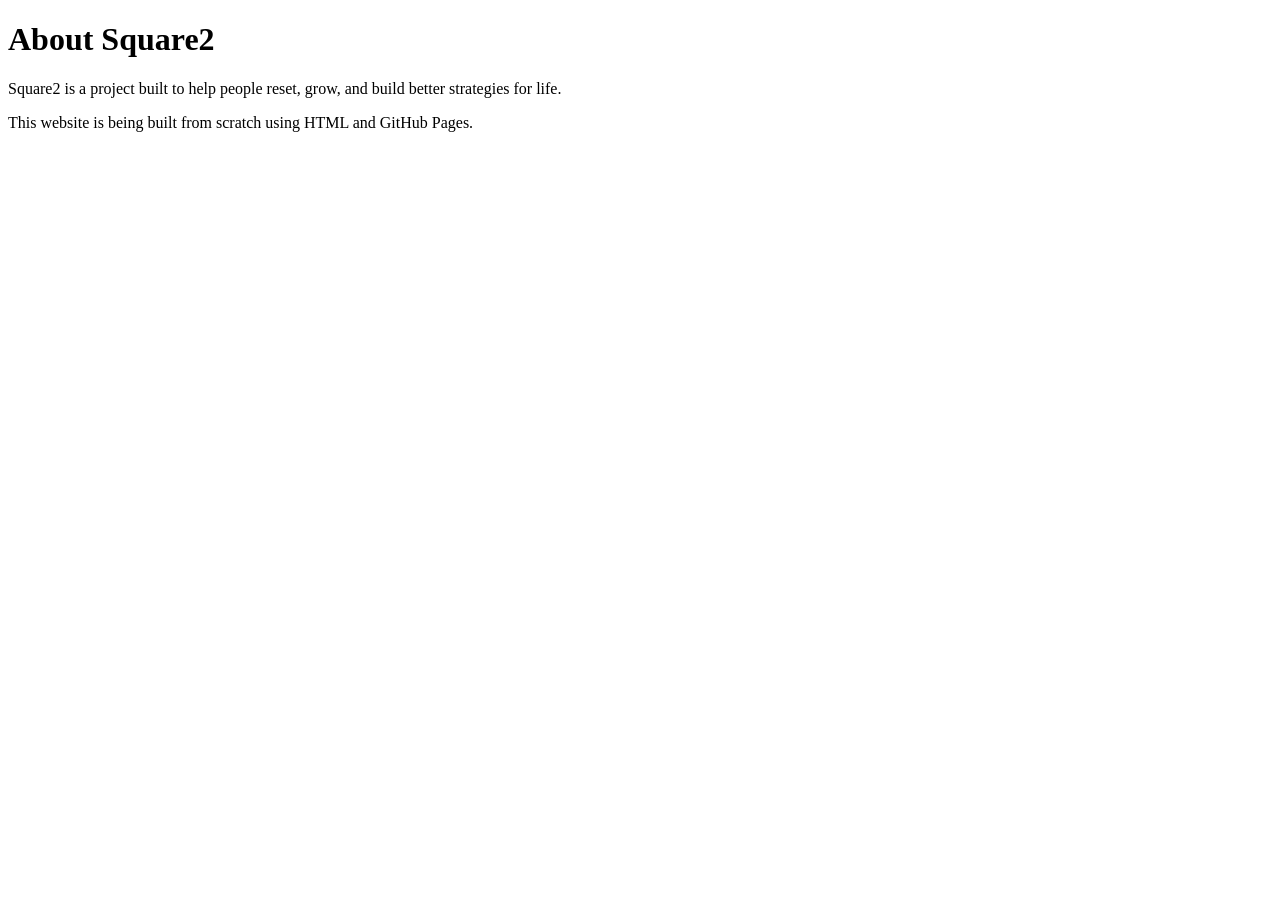
==== about.html @ 428dbf30 "Create about.html" ====
<!DOCTYPE html>
<html>
<head>
    <title>About Square2</title>
</head>
<body>

    <h1>About Square2</h1>

    <p>Square2 is a project built to help people reset, grow, and build better strategies for life.</p>

    <p>This website is being built from scratch using HTML and GitHub Pages.</p>

</body>
</html>
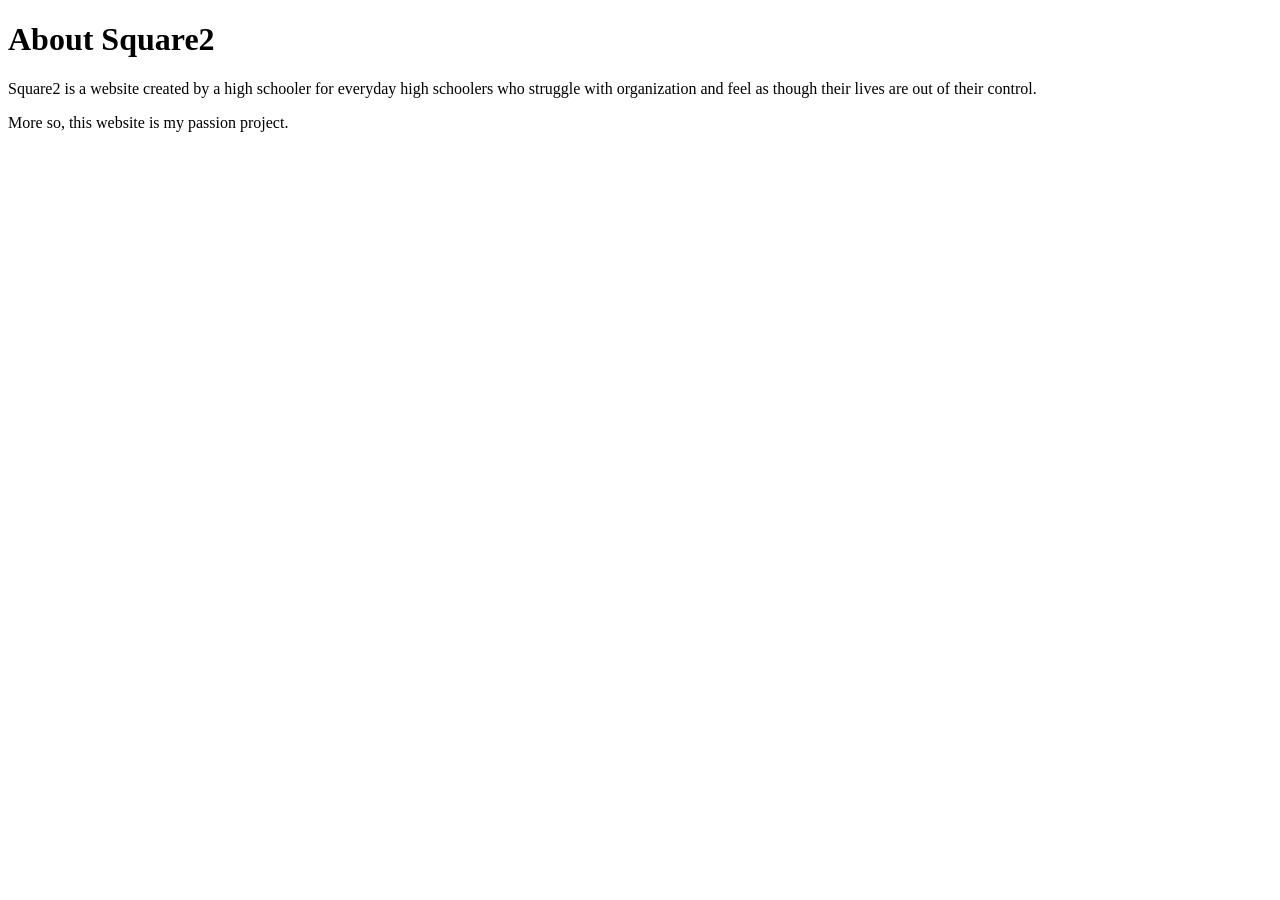
==== commit b9b258be: "Update about.html" ====
--- a/about.html
+++ b/about.html
@@ -7,9 +7,9 @@
 
     <h1>About Square2</h1>
 
-    <p>Square2 is a project built to help people reset, grow, and build better strategies for life.</p>
+    <p>Square2 is a website created by a high schooler for everyday high schoolers who struggle with organization and feel as though their lives are out of their control.</p>
 
-    <p>This website is being built from scratch using HTML and GitHub Pages.</p>
+    <p>More so, this website is my passion project.</p>
 
 </body>
 </html>
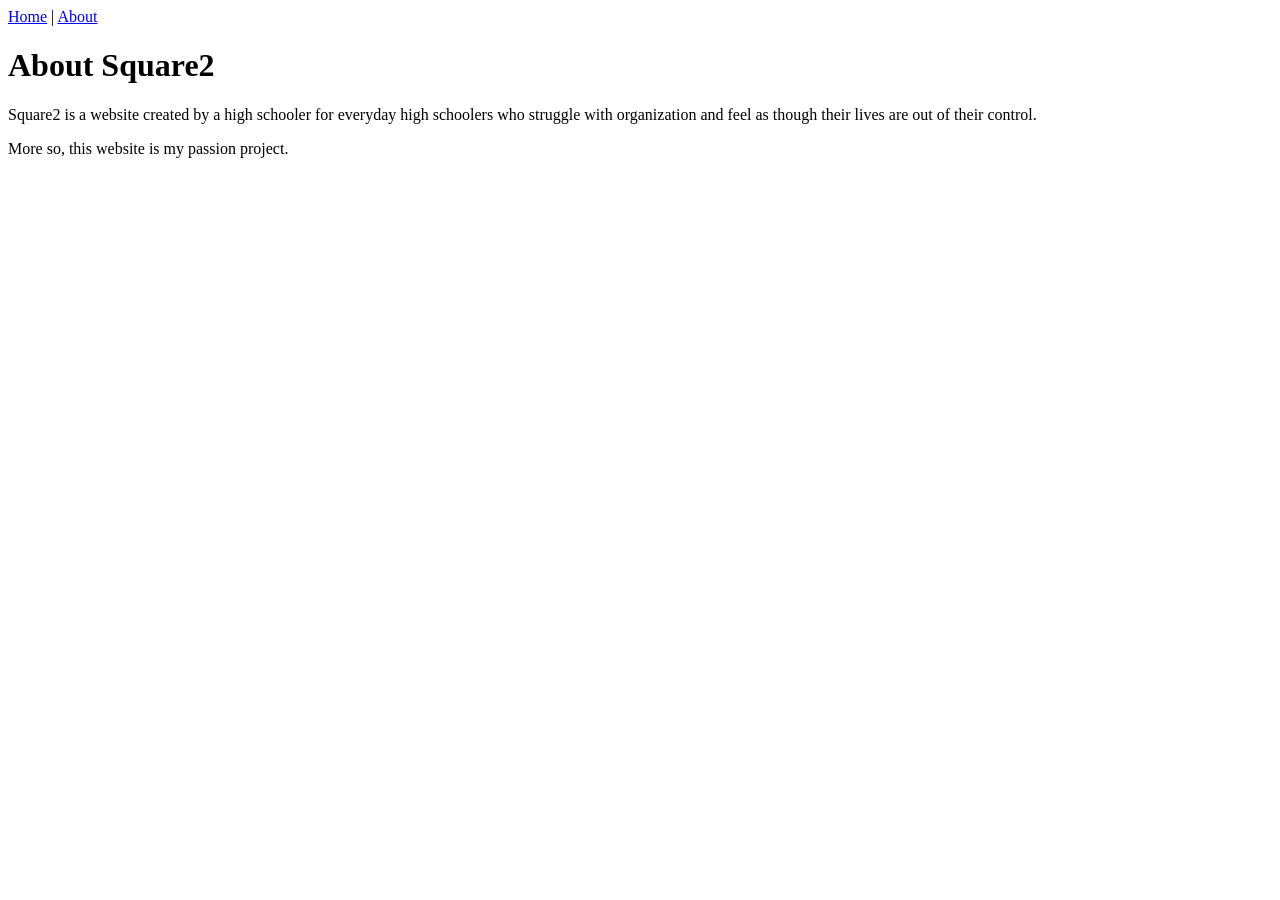
==== commit dbb59b1a: "Update about.html" ====
--- a/about.html
+++ b/about.html
@@ -4,6 +4,11 @@
     <title>About Square2</title>
 </head>
 <body>
+
+<nav>
+  <a href="index.html">Home</a> |
+  <a href="about.html">About</a>
+</nav>
 
     <h1>About Square2</h1>
 
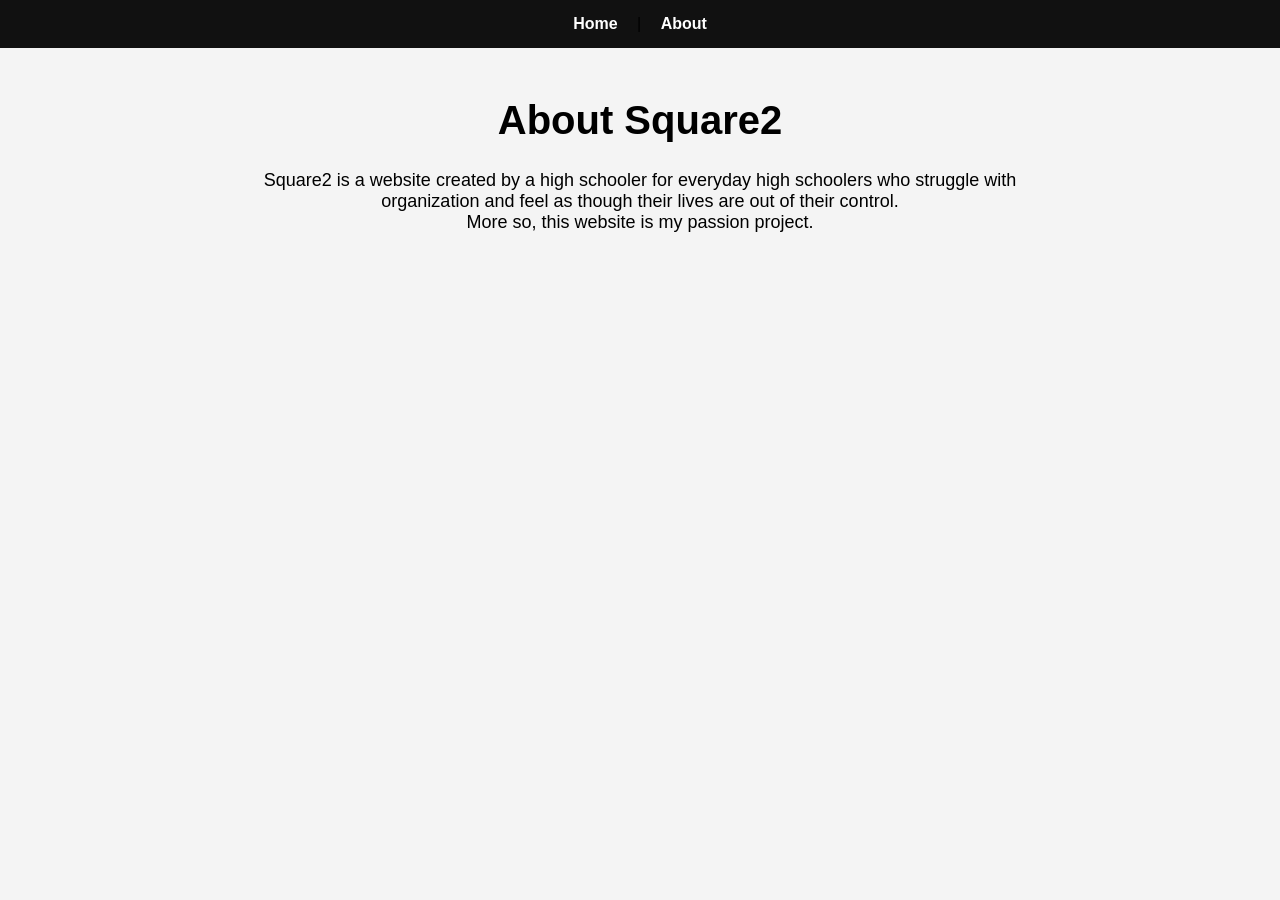
==== commit ee94212f: "Update about.html" ====
--- a/about.html
+++ b/about.html
@@ -1,8 +1,11 @@
 <!DOCTYPE html>
 <html>
+
 <head>
-    <title>About Square2</title>
+    <title>About</title>
+    <link rel="stylesheet" href="style.css">
 </head>
+
 <body>
 
 <nav>
@@ -10,11 +13,9 @@
   <a href="about.html">About</a>
 </nav>
 
-    <h1>About Square2</h1>
-
-    <p>Square2 is a website created by a high schooler for everyday high schoolers who struggle with organization and feel as though their lives are out of their control.</p>
-
-    <p>More so, this website is my passion project.</p>
-
+<h1>About Square2</h1>
+<p>Square2 is a website created by a high schooler for everyday high schoolers who struggle with organization and feel as though their lives are out of their control.</p>
+<p>More so, this website is my passion project.</p>
+    
 </body>
 </html>
--- a/style.css
+++ b/style.css
@@ -0,0 +1,29 @@
+body {
+    font-family: Arial, sans-serif;
+    background-color: #f4f4f4;
+    text-align: center;
+    margin: 0;
+}
+
+nav {
+    background-color: #111;
+    padding: 15px;
+}
+
+nav a {
+    color: white;
+    text-decoration: none;
+    margin: 0 15px;
+    font-weight: bold;
+}
+
+h1 {
+    margin-top: 50px;
+    font-size: 40px;
+}
+
+p {
+    font-size: 18px;
+    width: 60%;
+    margin: auto;
+}
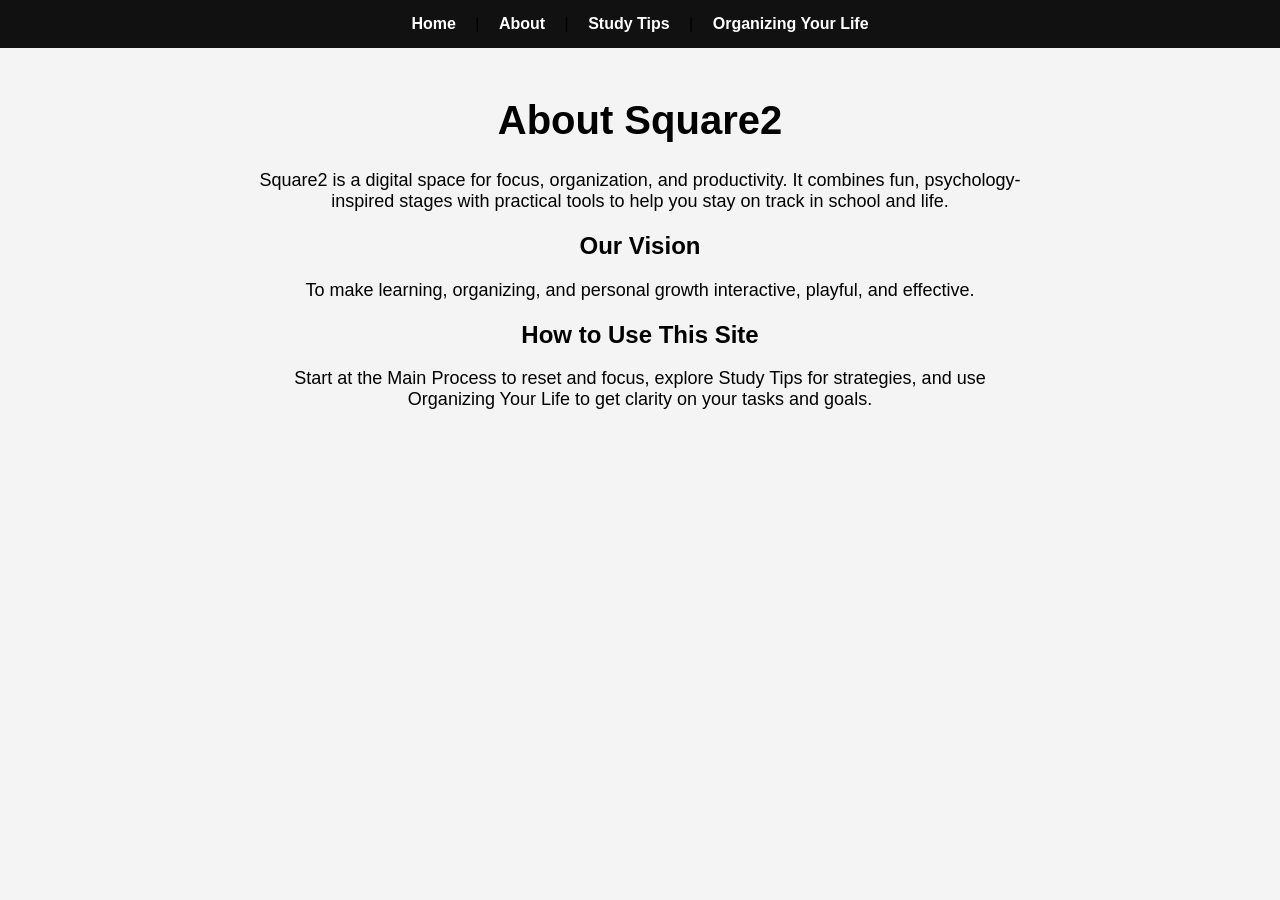
==== commit 3dcec8d9: "Update about.html" ====
--- a/about.html
+++ b/about.html
@@ -1,21 +1,28 @@
 <!DOCTYPE html>
 <html>
+<head>
+    <title>Square2 - About</title>
+    <link rel="stylesheet" href="style.css?v=3">
+</head>
+<body>
+    <nav>
+        <a href="index.html">Home</a> |
+        <a href="about.html">About</a> |
+        <a href="study-tips.html">Study Tips</a> |
+        <a href="organizing-your-life.html">Organizing Your Life</a>
+    </nav>
 
-<head>
-    <title>About</title>
-    <link rel="stylesheet" href="style.css">
-</head>
+    <h1>About Square2</h1>
+    <p>Square2 is a digital space for focus, organization, and productivity. It combines fun, psychology-inspired stages with practical tools to help you stay on track in school and life.</p>
 
-<body>
+    <section>
+        <h2>Our Vision</h2>
+        <p>To make learning, organizing, and personal growth interactive, playful, and effective.</p>
+    </section>
 
-<nav>
-  <a href="index.html">Home</a> |
-  <a href="about.html">About</a>
-</nav>
-
-<h1>About Square2</h1>
-<p>Square2 is a website created by a high schooler for everyday high schoolers who struggle with organization and feel as though their lives are out of their control.</p>
-<p>More so, this website is my passion project.</p>
-    
+    <section>
+        <h2>How to Use This Site</h2>
+        <p>Start at the Main Process to reset and focus, explore Study Tips for strategies, and use Organizing Your Life to get clarity on your tasks and goals.</p>
+    </section>
 </body>
 </html>
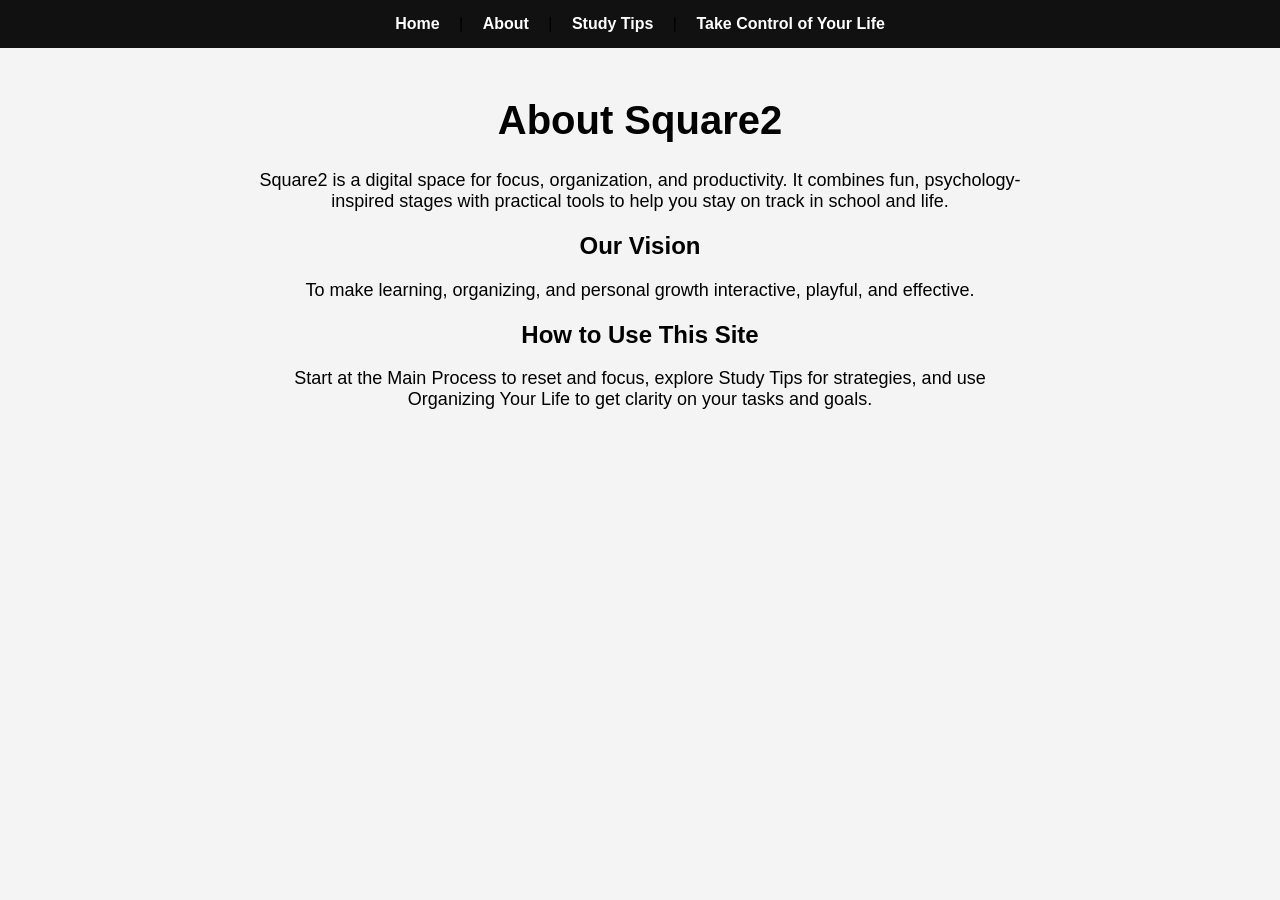
==== commit 0785f589: "Update about.html" ====
--- a/about.html
+++ b/about.html
@@ -9,7 +9,7 @@
         <a href="index.html">Home</a> |
         <a href="about.html">About</a> |
         <a href="study-tips.html">Study Tips</a> |
-        <a href="organizing-your-life.html">Organizing Your Life</a>
+        <a href="take-control-of-your-life.html">Take Control of Your Life</a>
     </nav>
 
     <h1>About Square2</h1>
